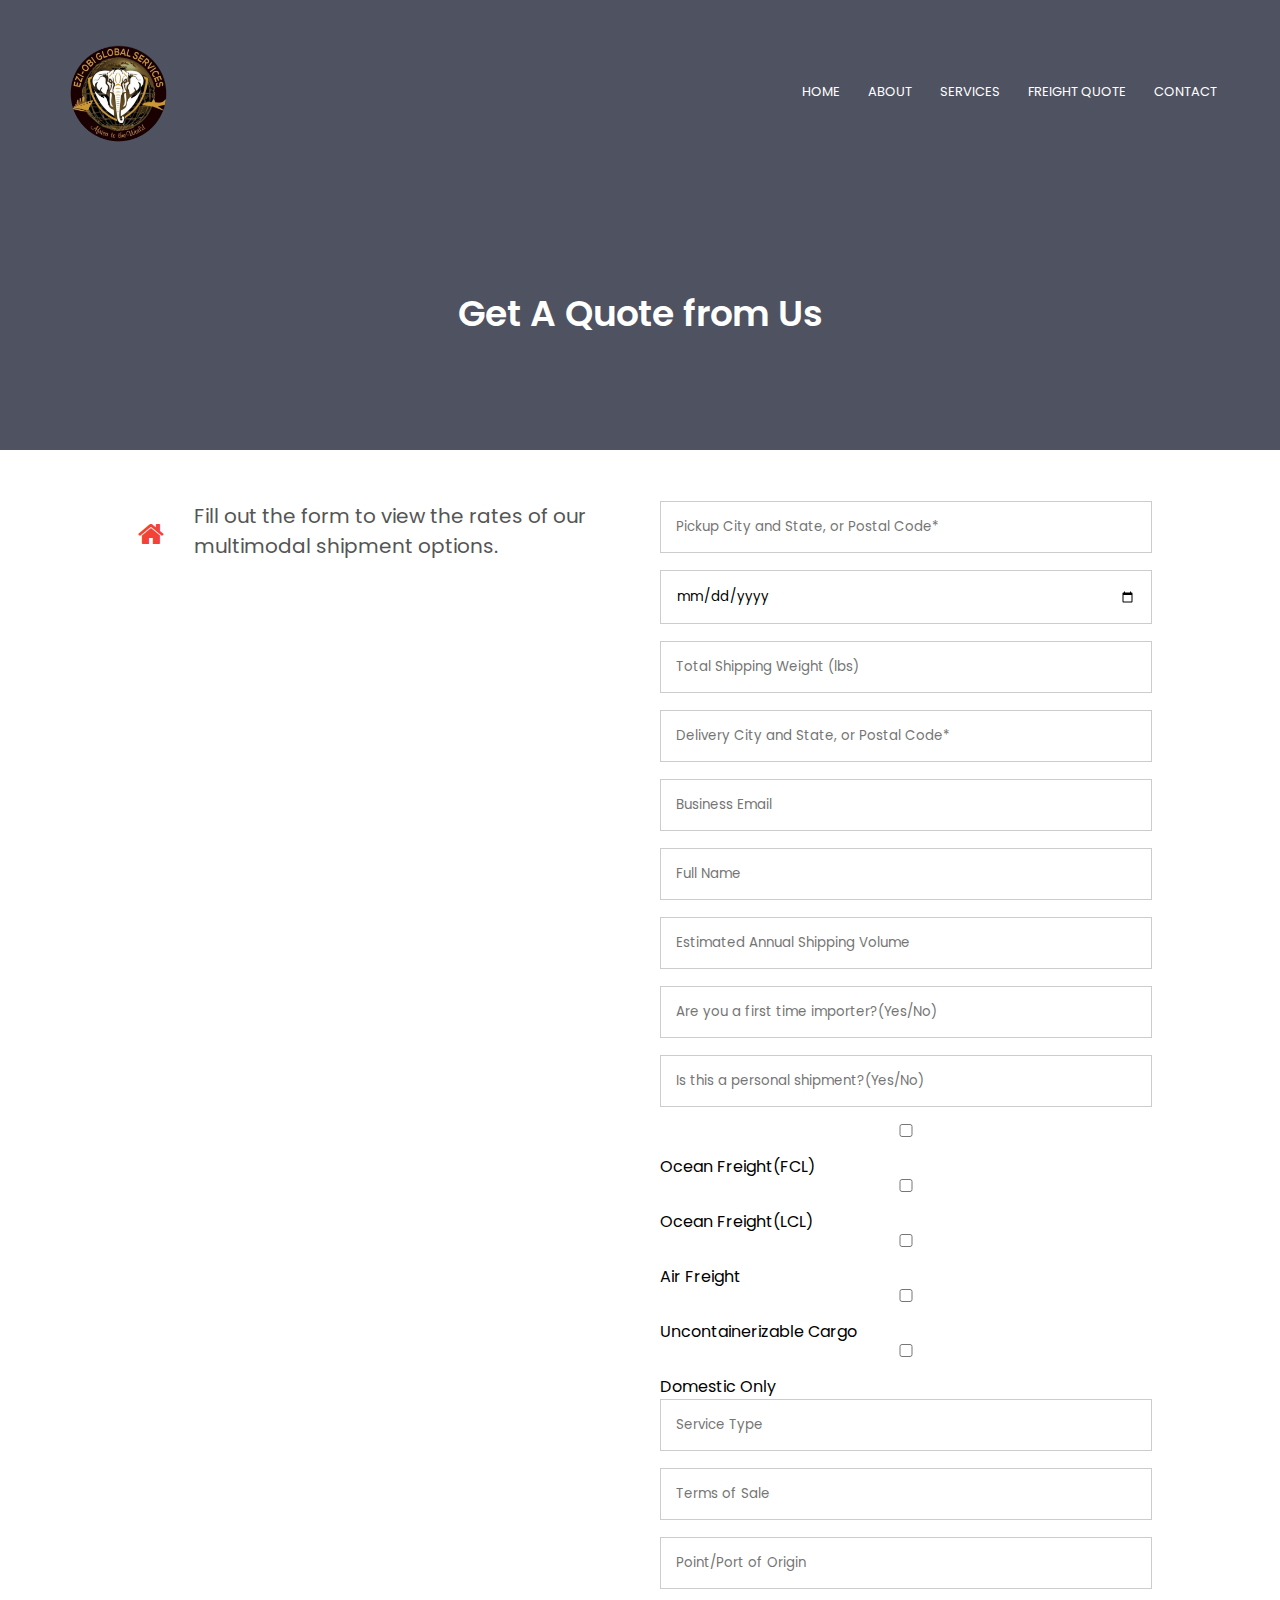
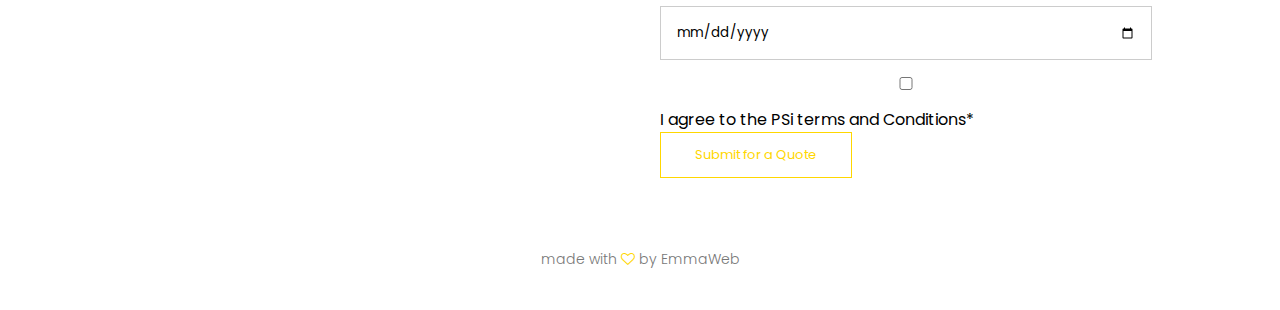
==== freight quote.html @ 87448fbb "all files for Ezi-Obi files" ====
<html>
<head>
<meta name="viewport" content="width=device-width, initial-scale=1.0">
<title>Ezi-Obi Global Services LLC</title>
<link rel="stylesheet" href="freightquote_style.css">
<link href="https://fonts.googleapis.com/css?family=Poppins:100,200,300,400,600,700&display=swap" rel="stylesheet">
<link rel="stylesheet" href="https://stackpath.bootstrapcdn.com/font-awesome/4.7.0/css/font-awesome.min.css">
</head>
<body>
    <section class="sub-header">
        <nav>
            <a href="index.html"><img src="Images v2/Logo2.png"></a>
            <div class="nav-links" id="navLinks">
                <i class="fa fa-close" onclick="hideMenu()"></i>
                <ul>
                    <li><a href="index.html">HOME</a></li>
                    <li><a href="about.html">ABOUT</a></li>
                    <li><a href="services.html">SERVICES</a></li>
                    <li><a href="freight quote.html">FREIGHT QUOTE</a></li>
                    <li><a href="contact.html">CONTACT</a></li>
                </ul>
            </div>
            <i class="fa fa-bars" onclick="showMenu()"></i>
        </nav>
            <h1>Get A Quote from Us</h1>
    </section>

    <section class="contact-us">
            <div class="row">
                <div class="contact-col">
                    <div>
                        <i class="fa fa-home"></i>
                        <span>
                            <h5>Fill out the form to view the rates of
                            our multimodal shipment options.</h5>

                        </span>
                    </div>

                </div>
                <div class="contact-col">
                    <form action="https://formspree.io/f/xyyqbawl"
                    method="POST">

                    <input type="location" name="PickupLocation" placeholder="Pickup City and State, or Postal Code*" required>
                    <input type="date" name="PickupDate" placeholder="Pickup Date" required>
                    <input type="weight" name="ShippingWeight" placeholder="Total Shipping Weight (lbs)" required>
                    <input type="location" name="DeliveryLocation" placeholder="Delivery City and State, or Postal Code*" required>
                    <input type="email" name="BusinessEmail" placeholder="Business Email" required>
                    <input type="name" name="ClientFullName" placeholder="Full Name" required>
                    <input type="weight" name="AnnualShipVolume" placeholder="Estimated Annual Shipping Volume">
                    <input type="question" name="FirstTimeImporter" placeholder="Are you a first time importer?(Yes/No)" required>
                    <input type="question" name="PersonalShipment" placeholder="Is this a personal shipment?(Yes/No)" required>
                    <input type="checkbox" id="vehicle1" name="vehicle1" value="Ocean Freight">
                    <label for="vehicle1"> Ocean Freight(FCL)</label>
                    <input type="checkbox" id="vehicle2" name="vehicle2" value="Ocean Freight">
                    <label for="vehicle2"> Ocean Freight(LCL)</label>
                    <input type="checkbox" id="vehicle3" name="vehicle3" value="Air Freight" >
                    <label for="vehicle3"> Air Freight</label><br>
                    <input type="checkbox"id="vehicle4"name="vehicle4" value="Uncontainerizable Cargo">
                    <label for="vehicle4">Uncontainerizable Cargo</label><br>
                    <input type="checkbox"id="vehicle5"name="vehicle5" value="Domestic">
                    <label for="vehicle5">Domestic Only</label><br>
                    <input type="service" name="serviceType" placeholder="Service Type" required>
                    <input type="service" name="TermsOfService" placeholder="Terms of Sale" required>
                    <input type="location" name="PointPortOrigin" placeholder="Point/Port of Origin" required>
                    <input type="date" name="ShipmentDate" placeholder="Expected Ship Date" required>
                    <input type="checkbox"id="PSIterms"name="terms" value="Psi Terms and Conditions" required>
                    <label for="Agreeterms">I agree to the PSi terms and Conditions*</label><br>

                    <button type="submit" class="hero-btn red-btn">Submit for a Quote</button>
                    </form>
                </div>
            </div>
    </section>

  <!-------- footer ---------->

  <section class="footer">
        <p>made with <i class="fa fa-heart-o"></i> by EmmaWeb</p>
  </section>


  <!----JavaScript for toggle menu---->
  <script>
    var navLinks = document.getElementById("navLinks");

    function showMenu() {
        navLinks.style.right = "0";
    }

    function hideMenu() {
        navLinks.style.right = "-200px";
    }
  </script>

  </body>
  </html>
---- freightquote_style.css ----
*{
    margin: 0;
    padding: 0;
    font-family: 'Poppins', sans-serif;
}
.header{
    min-height: 100vh;
    width: 100%;
    
    background-image: linear-gradient(rgba(4,9,30,0.7),rgba(4,9,30,0.7)),url(images/washington.png);
    background-position: center;
    background-size: cover;
    position: relative;
    overflow: hidden;
}

nav{
    display: flex;
    padding: 2% 4%;
    justify-content: space-between;
    align-items: center;
}
nav img{
    width: 135px;
}
.nav-links{
    flex: 1;
    text-align: right;
}
.nav-links ul li{
    list-style: none;
    display: inline-block;
    padding: 8px 12px;
    position: relative;
}
.nav-links ul li a{
    color: #fff;
    text-decoration: none;
    font-size: 13px;
}
.nav-links ul li::after{
    content: '';
    width: 0%;
    height: 2px;
    background: #FFD700;
    display: block;
    margin: auto;
    transition: .5s;
}
.nav-links ul li:hover::after{
    width: 100%;
}
nav .fa{
    display: none;
}

.text-box{
    width: 90%;
    color: #fff;
    position: absolute;
    top: 50%;
    left: 50%;
    transform: translate(-50%, -50%);
    text-align: center;
}
.text-box h1{
    font-size: 62px;
}
.text-box p{
    margin: 20px 0 40px;
    font-size: 14px;
    color: #fff;
}
.hero-btn {
    display: inline-block;
    text-decoration: none;
    color: #fff;
    border: 1px solid #FFD700;
    padding: 12px 34px;
    font-size: 13px;
    background: transparent;
    position: relative;
    cursor: pointer;
    transition: 1s;
}

.hero-btn:hover{
    border: 1px solid #FFD700;
    background: #FFD700;
}


@media(max-width: 700px)
{
   .nav-links ul li
    {
        display: block;
    }
    .nav-links
    {
        position: fixed;
        background: #FFD700;
        height: 100vh;
        width: 200px;
        top: 0;
        right: -200px;
        text-align: left;
        z-index: 2;
        transition: 0.5s;
    }
    .nav-links ul{
        padding: 30px;
    }
    nav .fa{
        display: block;
        color: #FFD700;
        margin: 10px;
        font-size: 22px;
        cursor: pointer;
    }
    .text-box h1{
        font-size: 20px;
    }
}

/*---------- course --------*/

.course{
    width: 80%;
    margin: auto;
    text-align: center;
    padding-top: 100px;
}
h1{
    font-size: 36px;
    font-weight: 600;
}
p{
    color: #777;
    font-size: 14px;
    font-weight: 300;
    line-height: 22px;
    padding: 10px;
}
.row{
    margin-top: 5%;
    display: flex;
    justify-content: space-between;
}

.course-col{
    flex-basis: 31%;
    background: #fff3f3;
    border-radius: 10px;
    margin-bottom: 5%;
    padding: 20px 12px;
    box-sizing: border-box;
    transition: .5s;
}
h3{
    text-align: center;
    font-weight: 600;
    margin: 10px 0;
}
.course-col:hover{
    box-shadow: 0 0 20px 0px rgba(0, 0, 0, 0.2);
}

@media (max-width:700px){
    .row{
        flex-direction: column;
    }
}

/*---------------- campus ----------------*/


.campus{
    width: 80%;
    margin: auto;
    text-align: center;
    padding-top: 50px;
}
.campus-col{
    flex-basis: 32%;
    border-radius: 10px;
    margin-bottom: 30px;
    position: relative;
    overflow: hidden;
}
.campus-col img{
    width: 100%;
}

.layer{
    background: transparent;
    height: 100%;
    width: 100%;
    top: 0;
    left: 0;
    position: absolute;
    transition: .5s;
}
.layer:hover{
    background: rgba(226, 0, 0, 0.7);
}
.layer h3{
    width: 100%;
    font-weight: 500;
    color: #fff;
    font-size: 26px;
    bottom: 0;
    left: 50%;
    transform: translateX(-50%);
    position: absolute;
    opacity: 0;
    transition: .5s;
}
.layer:hover h3{
    bottom: 49%;
    opacity: 1;
}

/*-------------- Facilities ----------------*/

.facility{
    width: 80%;
    margin: auto;
    text-align: center;
    padding-top: 100px;
}
.facility-col{
    flex-basis: 31%;
    border-radius: 10px;
    margin-bottom: 5%;
    text-align: left;
}
.facility-col img{
    width: 100%;
    border-radius: 10px;
}
.facility-col p{
    padding: 0;
}
.facility-col h3{
    margin-top: 16px;
    margin-bottom: 15px;
    text-align: left;
}

/*---------------- testimonials ------------------*/

.testimonials{
    width: 80%;
    margin: auto;
    padding-top: 100px;
    text-align: center;
}

.testimonial-col{
    flex-basis: 44%;
    border-radius: 10px;
    margin-bottom: 5%;
    text-align: left;
    background: #fff3f3;
    padding: 25px;
    cursor: pointer;
    display: flex;
}
.testimonial-col img{
    height: 40px;
    margin-left: 5px;
    margin-right: 30px;
    border-radius: 50%;
}
.testimonial-col p{
    padding: 0;
}
.testimonial-col h3{
    margin-top: 15px;
    text-align: left;
}
.testimonial-col .fa{
    color: #f44336;
}

@media(max-width:700px){
    .testimonial-col img{
        margin-left: 0px;
        margin-right: 15px;
    }
}

/*-------- Call To Action ----------*/


.cta{
    margin: 100px auto;
    width: 80%;
    background-image: linear-gradient(rgba(0,0,0,0.7),rgba(0,0,0,0.7)),url(images/washington.png);
    background-position: center;
    background-size: cover;
    border-radius: 10px;
    text-align: center;
    padding: 100px 0;
}
.cta h1{
    color: #fff;
    margin-bottom: 40px;
    padding: 0;
}

@media(max-width:700px){
    .cta h1{
        font-size: 24px;
    }
}

/*--------------Footer---------------*/

.footer{
    width: 100%;
    text-align: center;
    padding: 30px 0;
}
.footer h4{
    margin-bottom: 25px;
    margin-top: 20px;
    font-weight: 600;
}

.icons .fa{
    color: #FFD700;
    margin: 0 13px;
    cursor: pointer;
    padding: 18px 0;
}
.fa-heart-o{
    color: #FFD700;
}


/*--------------- About Us Page --------------*/


.sub-header{
    height: 50vh;
    width: 100%;
    background-image: linear-gradient(rgba(4,9,30,0.7),rgba(4,9,30,0.7)),url(images/shipping.png);
    background-position: center;
    background-size: cover;
    text-align: center;
    color: #fff;
}
.sub-header h1{
    margin-top: 100px;
}
.about-us{
    width: 80%;
    margin: auto;
    padding-top: 80px;
    padding-bottom: 50px;
}

.about-col{
    flex-basis: 48%;
    padding: 30px 2px;
}
.about-col h1{
    padding-top: 0;
}
.about-col p{
    padding: 15px 0 25px;
}

.hero-btn.red-btn{
    border: 1px solid #FFD700;
    background: transparent;
    color: #FFD700;
}
.hero-btn.red-btn:hover{
    border: 1px solid #f44336;
    background: #f44336;
    color: #fff;
}
.hero-btn.red-btn::after{
    background: #f44336;
}
.hero-btn.red-btn::before{
    background: #f44336;
}
.content-image{
    flex-basis: 50%;
}
.about-col img{
    width: 100%;
}

/*---------- freight quote Page -------------*/
.sub-header{
    height: 50vh;
    width: 100%;
    background-image: linear-gradient(rgba(4,9,30,0.7),rgba(4,9,30,0.7)),url(images/freight.png);
    background-position: center;
    background-size: cover;
    text-align: center;
    color: #fff;
}

.blog-content{
    width: 80%;
    margin: auto;
    padding: 60px 0;
}
.blog-left{
    flex-basis: 65%;
}
.blog-right{
    flex-basis: 32%;
}
.blog-left img{
    width: 100%;
}
.blog-left h2{
    color: #222;
    font-weight: 600;
    margin: 30px 0;
}
.blog-left p{
    color: #999;
    padding: 0;
}

.blog-right h3{
    background: #f44336;
    color: #fff;
    padding: 7px 0;
    font-size: 16px;
    margin-bottom: 20px;
}
.blog-right div{
    display: flex;
    align-items: center;
    justify-content: space-between;
    color: #555;
    padding: 8px;
    box-sizing: border-box;
}

.comment-box{
    border: 1px solid #ccc;
    margin: 50px 0;
    padding: 10px 20px;
}

.comment-box h3{
    text-align: left;
}
.comment-form input, .comment-form textarea{
    width: 100%;
    padding: 10px;
    margin: 15px 0;
    box-sizing: border-box;
    border: none;
    outline: none;
    background: #f0f0f0;
}
.comment-form button{
    margin: 10px 0;
}


@media (max-width:700px){
    .sub-header h1{
        font-size: 24px;
    }
}


/*------- Contact Us Page ------------*/

.location{
    width: 80%;
    margin: auto;
    padding: 80px 0;
}
.location iframe{
    width: 100%;
}

.contact-us{
    width: 80%;
    margin: auto;
}
.contact-col{
    flex-basis: 48%;
    margin-bottom: 30px;
}

.contact-col div{
    display: flex;
    align-items: center;
    margin-bottom: 40px;
}

.contact-col div .fa{
    font-size: 28px;
    color: #f44336;
    margin: 10px;
    margin-right: 30px;
}

.contact-col div p{
    padding: 0;
}
.contact-col div h5{
    font-size: 20px;
    margin-bottom: 5px;
    color: #555;
    font-weight: 400;

}
.contact-col input, .contact-col textarea{
    width: 100%;
    padding: 15px;
    margin-bottom: 17px;
    outline: none;
    border: 1px solid #ccc;
}

.footer-link{
    text-decoration: none;
    color: #777;
}
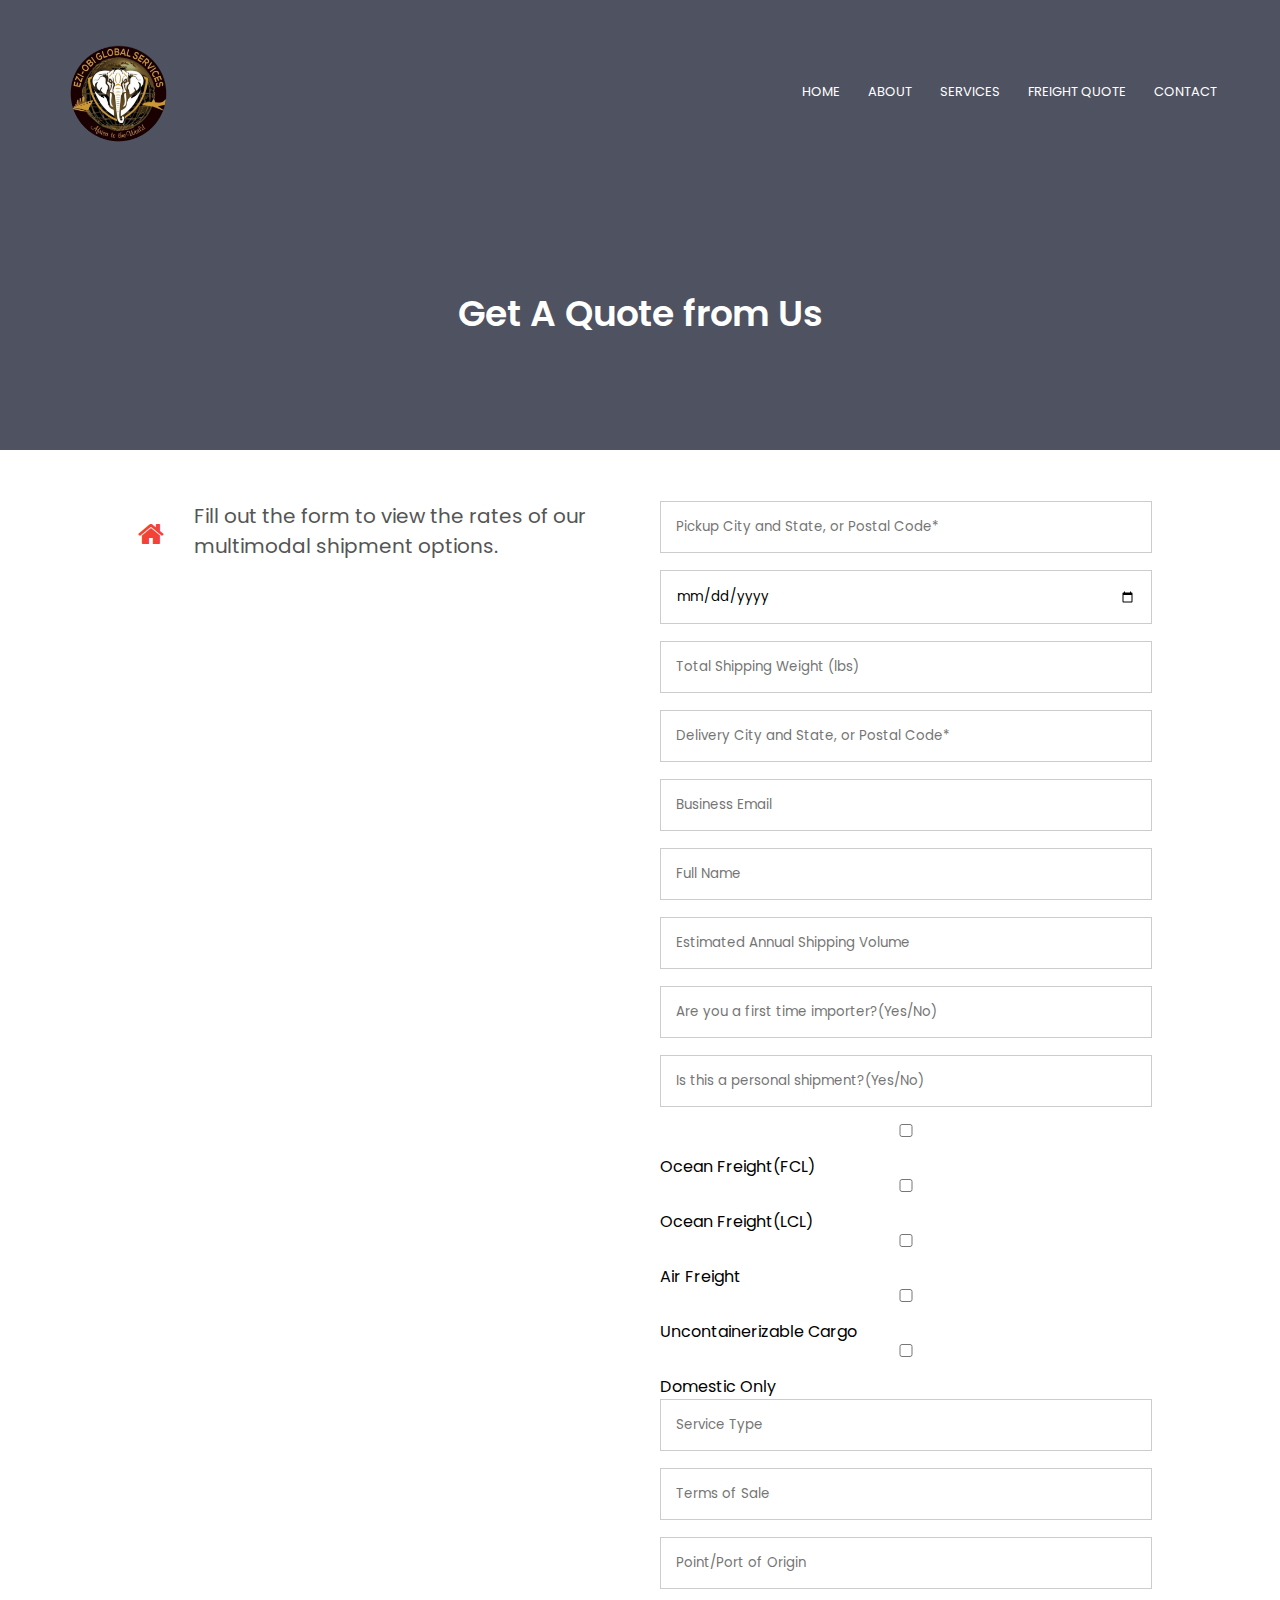
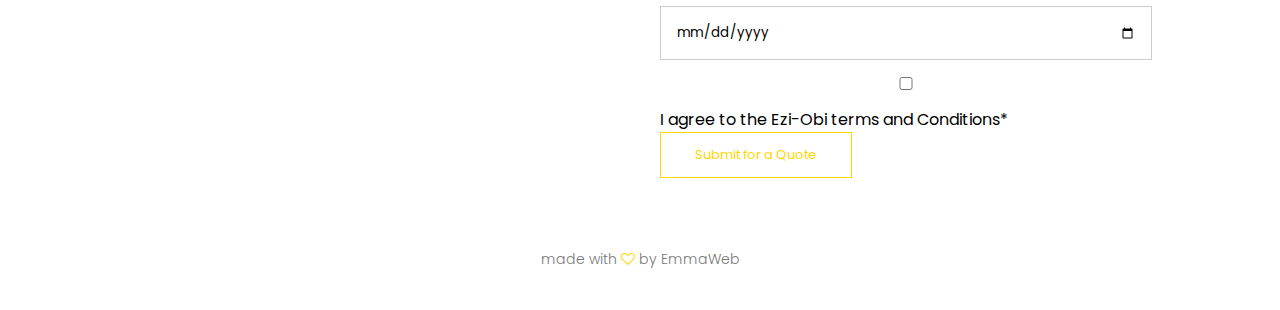
==== commit 4a9040fd: "updates terms agreement button description" ====
--- a/freight quote.html
+++ b/freight quote.html
@@ -66,7 +66,7 @@
                     <input type="location" name="PointPortOrigin" placeholder="Point/Port of Origin" required>
                     <input type="date" name="ShipmentDate" placeholder="Expected Ship Date" required>
                     <input type="checkbox"id="PSIterms"name="terms" value="Psi Terms and Conditions" required>
-                    <label for="Agreeterms">I agree to the PSi terms and Conditions*</label><br>
+                    <label for="Agreeterms">I agree to the Ezi-Obi terms and Conditions*</label><br>
 
                     <button type="submit" class="hero-btn red-btn">Submit for a Quote</button>
                     </form>
